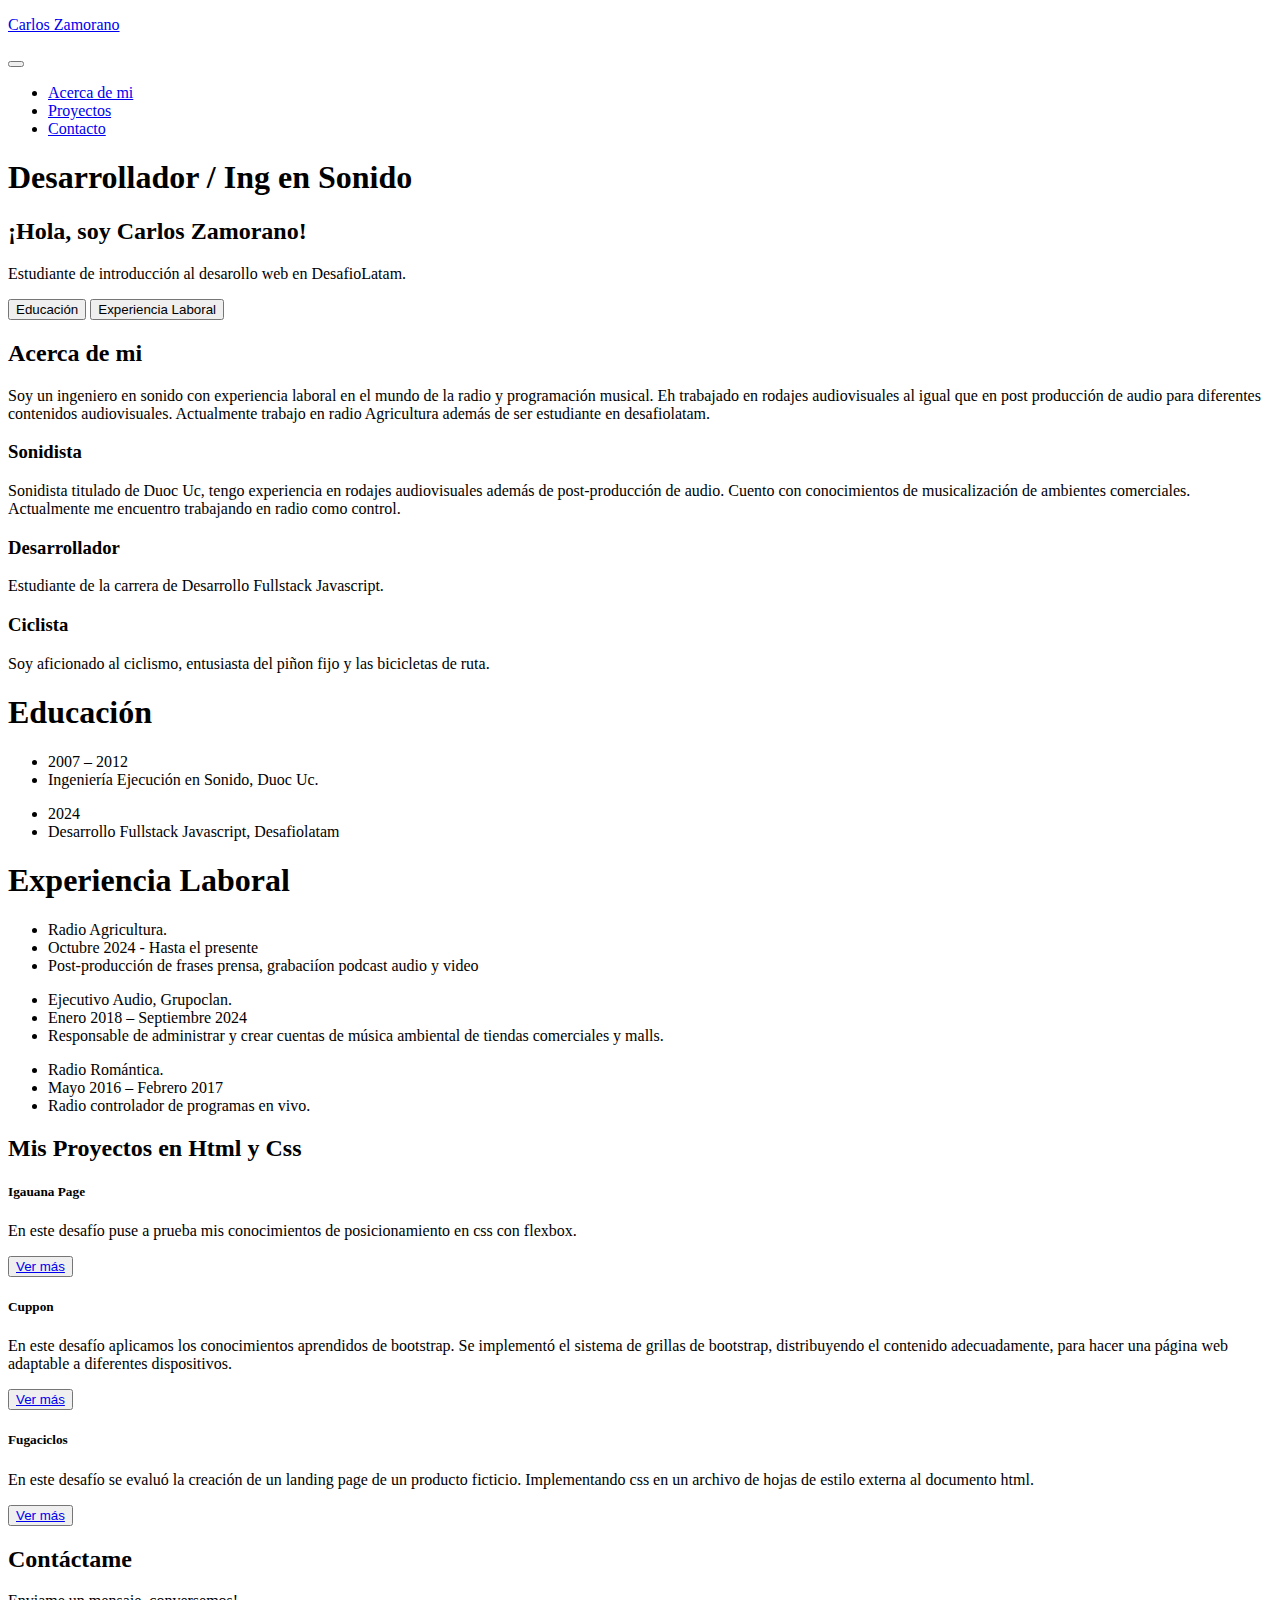
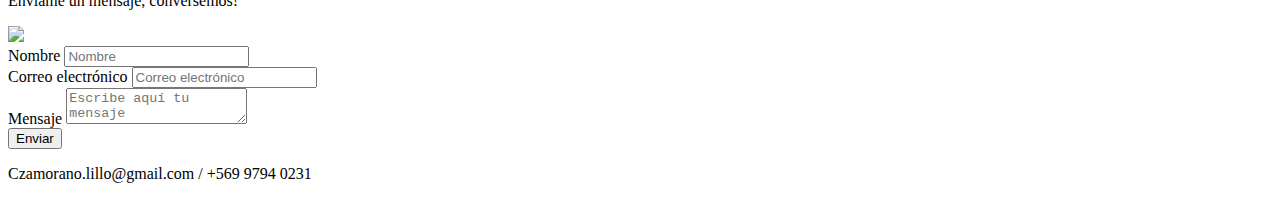
==== index.html @ ee0b7144 ":lipstick: Update(content): Update welcome text width new html structure" ====
<!DOCTYPE html>
<html lang="es">

<head>
  <meta charset="UTF-8" />
  <meta http-equiv="X-UA-Compatible" content="IE=edge" />
  <meta name="viewport" content="width=device-width, initial-scale=1.0" />
  <link rel="preconnect" href="https://fonts.googleapis.com" />
  <link rel="preconnect" href="https://fonts.gstatic.com" crossorigin />
  <link href="https://cdn.jsdelivr.net/npm/bootstrap@5.1.3/dist/css/bootstrap.min.css" rel="stylesheet"
    integrity="sha384-1BmE4kWBq78iYhFldvKuhfTAU6auU8tT94WrHftjDbrCEXSU1oBoqyl2QvZ6jIW3" crossorigin="anonymous" />
  <title>Carlos Zamorano</title>
  <link rel="stylesheet" href="https://cdnjs.cloudflare.com/ajax/libs/font-awesome/5.9.0/css/all.min.css"
    integrity="sha512-q3eWabyZPc1XTCmF+8/LuE1ozpg5xxn7iO89yfSOd5/oKvyqLngoNGsx8jq92Y8eXJ/IRxQbEC+FGSYxtk2oiw=="
    crossorigin="anonymous" referrerpolicy="no-referrer" />
  <link rel="stylesheet" href="./assets/style/style.css" />
  <link rel="shortcut icon" href="./assets/img/favicon.ico" type="image/x-icon" />
  <script src="https://kit.fontawesome.com/a348e8d477.js" crossorigin="anonymous"></script>
</head>

<body>
  <nav class="navbar navbar-expand-lg navbar-dark bg-black fixed-top p-3">
    <div class="container-fluid">
      <a class="navbar-brand" href="#">
        <p class="fs-3 fs-md-4 pt-2 m-0">Carlos Zamorano</p>
      </a>
      <button class="navbar-toggler" type="button" data-bs-toggle="collapse" data-bs-target="#navbarNavAltMarkup"
        aria-controls="navbarNavAltMarkup" aria-expanded="false" aria-label="Toggle navigation">
        <span class="navbar-toggler-icon"></span>
      </button>
      <div class="collapse navbar-collapse" id="navbarNavAltMarkup">
        <ul class="navbar-nav ms-auto mb-2 mb-lg-0 fs-5">
          <li class="nav-item">
            <a class="nav-link" href="#Acerca-de-mi">Acerca de mi</a>
          </li>
          <li class="nav-item">
            <a class="nav-link" href="#Mis-trabajos">Proyectos</a>
          </li>
          <li class="nav-item">
            <a class="nav-link" href="#Contacto">Contacto</a>
          </li>
        </ul>
      </div>
    </div>
  </nav>

  <header id="Hero-Section" class="text-light text-end py-5 mt-5 w-auto p-3">
    <div class="container">
      <div class="ms-auto col-12 col-md-7">
        <h1 class="display-3 display-md-3 display-lg-1 fw-bolder my-5 w-auto p-3"">
            Desarrollador / Ing en Sonido
          </h1>
          <h2>¡Hola, soy Carlos Zamorano!</h2>
          <p class=" my-5">
          Estudiante de introducción al desarollo web en
          DesafioLatam.
          </p>
          <div class="mb-5 pb-5">
            <a href="#educ"><button class="btn btn-lg text-light me-4">Educación</button></a>
            <a href="#exp"><button class="btn btn-lg text-light">
                Experiencia Laboral
              </button></a>
          </div>
      </div>
    </div>
  </header>

  <section id="Acerca-de-mi" class="container text-center my-5 w-auto p-3">
    <h2 class="display-3 fw-bold my-4">Acerca de mi</h2>

    <p class="my-4">
      Soy un ingeniero en sonido con experiencia laboral en el mundo de la
      radio y programación musical. Eh trabajado en rodajes audiovisuales al
      igual que en post producción de audio para diferentes contenidos
      audiovisuales. Actualmente trabajo en radio Agricultura además de ser
      estudiante en desafiolatam.
    </p>

    <div class="row">
      <div class="col-12 col-md-4">
        <i class="fa-solid fa-wave-square fa-3x my-3"></i>
        <h3 class="my-3 fw-bold">Sonidista</h3>
        <p class="my-3">
          Sonidista titulado de Duoc Uc, tengo experiencia en rodajes
          audiovisuales además de post-producción de audio. Cuento con
          conocimientos de musicalización de ambientes comerciales.
          Actualmente me encuentro trabajando en radio como control.
        </p>
      </div>
      <div class="col-12 col-md-4">
        <i class="fa-solid fa-code fa-3x my-3"></i>
        <h3 class="my-3 fw-bold">Desarrollador</h3>
        <p class="my-3">
          Estudiante de la carrera de Desarrollo Fullstack Javascript.
        </p>
      </div>
      <div class="col-12 col-md-4">
        <i class="fa-solid fa-bicycle fa-3x my-3"></i>
        <h3 class="my-3 fw-bold">Ciclista</h3>
        <p class="my-3">
          Soy aficionado al ciclismo, entusiasta del piñon fijo y las
          bicicletas de ruta.
        </p>
      </div>
    </div>
    <h1 class="pt-5" id="educ">Educación</h1>
    <div class="row d-flex justify-content-around p-3">
      <div class="col-sm-12 col-md-6">
        <ul class="list-group pt-4 p-3">
          <li class="list-group-item active bg-dark" aria-current="true">
            2007 – 2012
          </li>
          <li class="list-group-item">
            Ingeniería Ejecución en Sonido, Duoc Uc.
          </li>
        </ul>
      </div>
      <div class="col-sm-12 col-md-6">
        <ul class="list-group pt-4 p-3">
          <li class="list-group-item active bg-dark" aria-current="true">
            2024
          </li>
          <li class="list-group-item">
            Desarrollo Fullstack Javascript, Desafiolatam
          </li>
        </ul>
      </div>
    </div>
    <h1 class="pt-5" id="exp">Experiencia Laboral</h1>
    <div class="row d-flex pt-4">
      <div class="col-sm-12 col-md-4">
        <ul class="list-group pt-4 p-3">
          <li class="list-group-item active bg-dark" aria-current="true">
            Radio Agricultura.
          </li>
          <li class="list-group-item">Octubre 2024 - Hasta el presente</li>
          <li class="list-group-item">
            Post-producción de frases prensa, grabaciíon podcast audio y video
          </li>
        </ul>
      </div>

      <div class="col-sm-12 col-md-4">
        <ul class="list-group pt-4 p-3">
          <li class="list-group-item active bg-dark" aria-current="true">
            Ejecutivo Audio, Grupoclan.
          </li>
          <li class="list-group-item">Enero 2018 – Septiembre 2024</li>
          <li class="list-group-item">
            Responsable de administrar y crear cuentas de música ambiental de
            tiendas comerciales y malls.
          </li>
        </ul>
      </div>

      <div class="col-sm-12 col-md-4">
        <ul class="list-group pt-4 p-3">
          <li class="list-group-item active bg-dark" aria-current="true">
            Radio Romántica.
          </li>
          <li class="list-group-item">Mayo 2016 – Febrero 2017</li>
          <li class="list-group-item">
            Radio controlador de programas en vivo.
          </li>
        </ul>
      </div>
    </div>
  </section>

  <section id="Mis-trabajos" class="my-5 p-5 bg-black w-auto p-3">
    <h2 class="display-4 fw-bold text-center text-light mb-3">
      Mis Proyectos en Html y Css
    </h2>
    <div class="row d-flex justify-content-center">
      <div class="col-12 col-sm-8 col-md-4 py-2">
        <div class="card">
          <div class="image-top" style="
                background-image: url(./assets/img/Iguanapage.jpg);
                background-position: top;
              "></div>
          <div class="card-body">
            <h5 class="card-title fw-bold">Igauana Page</h5>
            <p class="card-text">
              En este desafío puse a prueba mis conocimientos de
              posicionamiento en css con flexbox.
            </p>
            <button type="button" class="btn btn-outline-info">
              <a href="iguana.html">Ver más</a>
            </button>
          </div>
        </div>
      </div>
      <div class="col-12 col-sm-8 col-md-4 py-2">
        <div class="card">
          <div class="image-top" style="
                background-image: url(./assets/img/cuppon.jpg);
                background-position: top;
              "></div>
          <div class="card-body">
            <h5 class="card-title fw-bold">Cuppon</h5>
            <p class="card-text">
              En este desafío aplicamos los conocimientos aprendidos de
              bootstrap. Se implementó el sistema de grillas de bootstrap,
              distribuyendo el contenido adecuadamente, para hacer una página
              web adaptable a diferentes dispositivos.
            </p>
            <button type="button" class="btn btn-outline-info">
              <a href="cuppon.html">Ver más</a>
            </button>
          </div>
        </div>
      </div>
      <div class="col-12 col-sm-8 col-md-4 py-2">
        <div class="card">
          <div class="image-top" style="
                background-image: url(./assets/img/fugaciclos.jpg);
                background-position: top;
              "></div>
          <div class="card-body">
            <h5 class="card-title fw-bold">Fugaciclos</h5>
            <p class="card-text">
              En este desafío se evaluó la creación de un landing page de un
              producto ficticio. Implementando css en un archivo de hojas de
              estilo externa al documento html.
            </p>
            <button type="button" class="btn btn-outline-info">
              <a href="fugaciclos.html">Ver más</a>
            </button>
          </div>
        </div>
      </div>
    </div>
  </section>

  <section id="Contacto" class="container my-5">
    <h2 class="display-4 fw-bold text-center my-4">Contáctame</h2>

    <p class="text-center my-4 d-none d-md-block">
      Enviame un mensaje, conversemos!
    </p>

    <div class="card container fotomia">
      <img src="./assets/img/carlos.jpg" />
    </div>

    <form>
      <div class="form-group mb-4">
        <label class="mb-2">Nombre</label>
        <input class="form-control" placeholder="Nombre" />
      </div>

      <div class="form-group mb-4">
        <label class="mb-2">Correo electrónico</label>
        <input class="form-control" placeholder="Correo electrónico" />
      </div>

      <div class="form-group">
        <label class="mb-2">Mensaje</label>
        <textarea class="form-control" placeholder="Escribe aquí tu mensaje"></textarea>
      </div>

      <div class="my-3 text-end">
        <button class="btn btn-info text-light">Enviar</button>
      </div>
    </form>
  </section>

  <footer class="bg-black text-center text-light p-4 w-auto p-3">
    <p class="mb-0">Czamorano.lillo@gmail.com / +569 9794 0231</p>
  </footer>

  <script src="https://cdn.jsdelivr.net/npm/bootstrap@5.1.3/dist/js/bootstrap.bundle.min.js"
    integrity="sha384-ka7Sk0Gln4gmtz2MlQnikT1wXgYsOg+OMhuP+IlRH9sENBO0LRn5q+8nbTov4+1p"
    crossorigin="anonymous"></script>
</body>

</html>
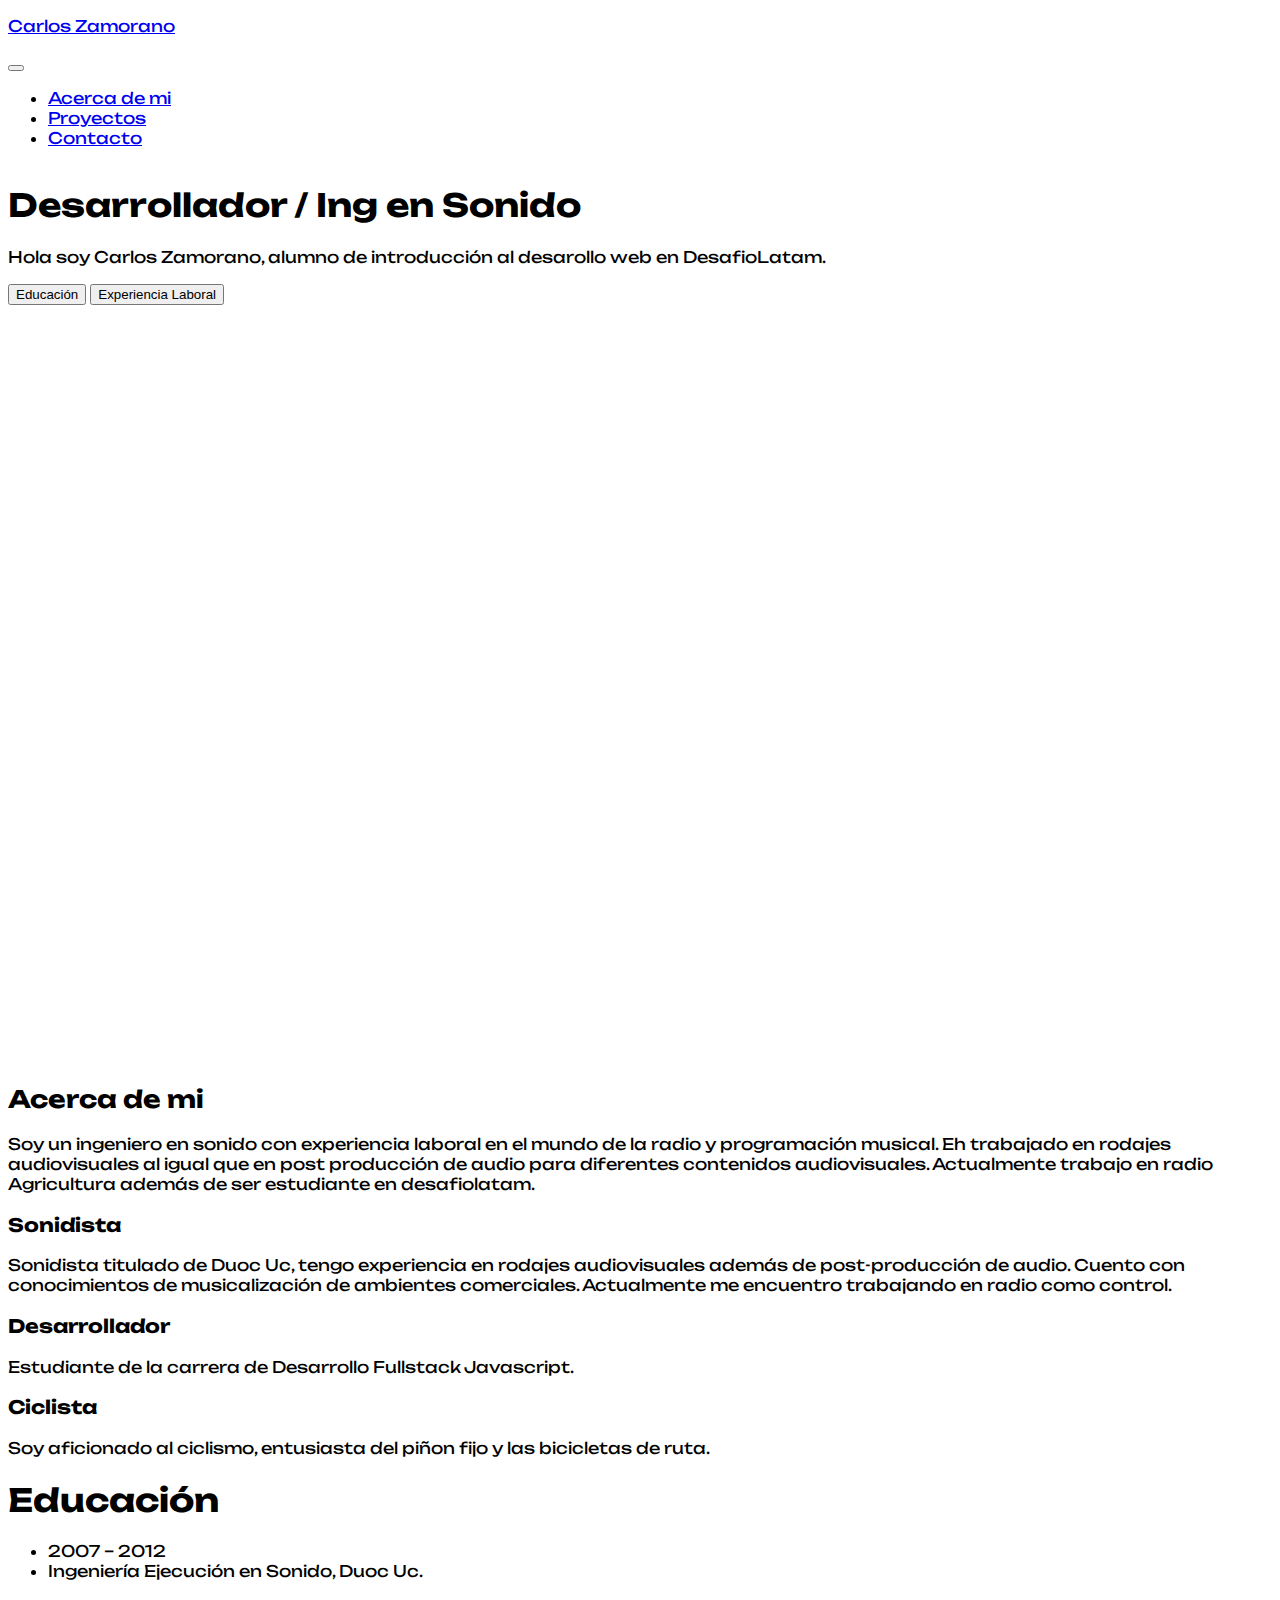
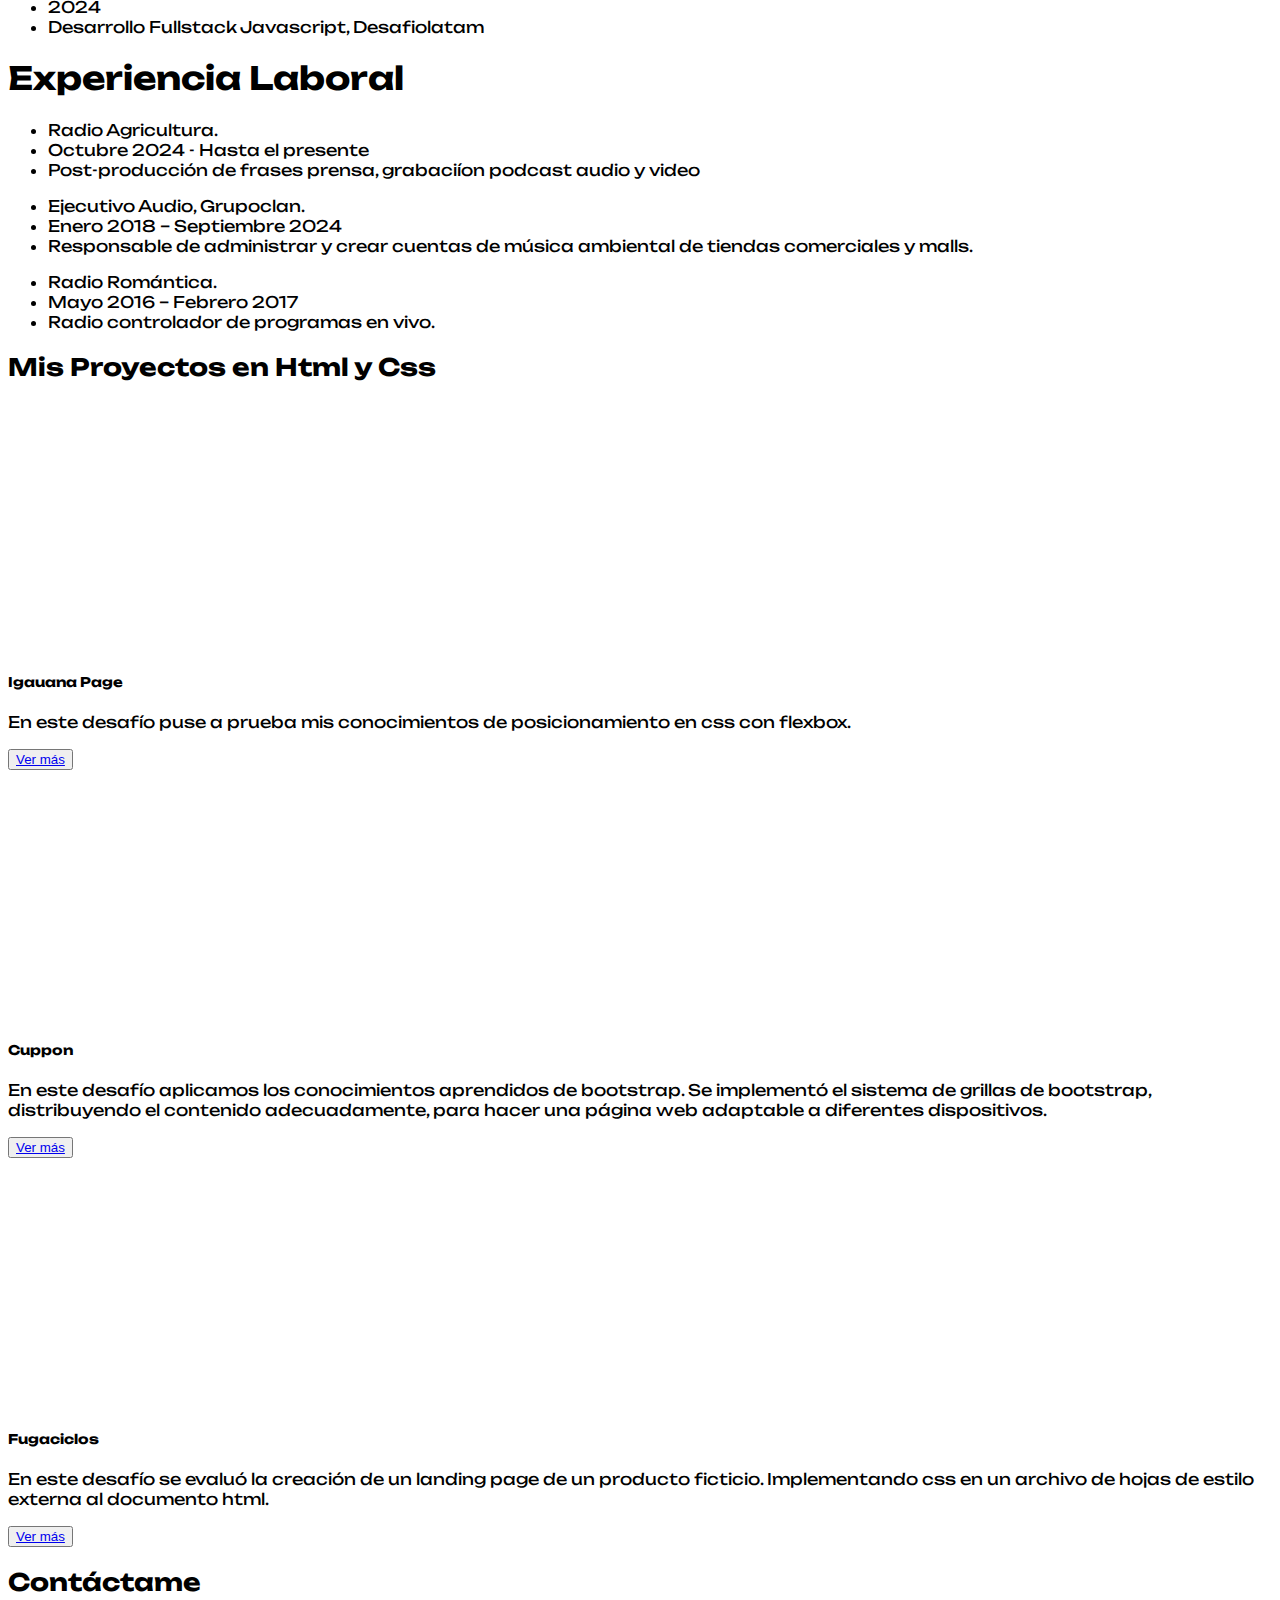
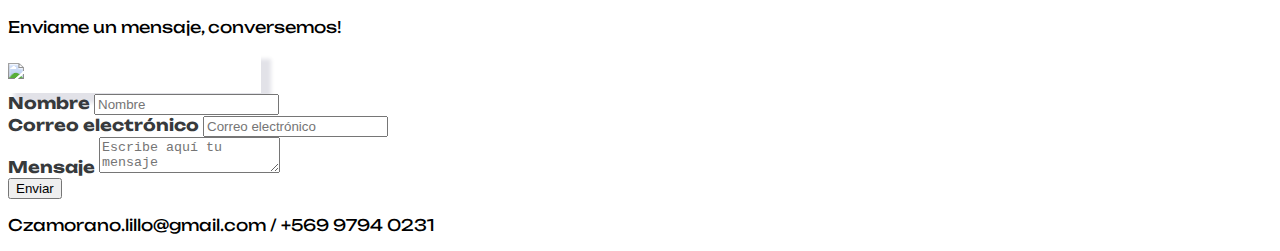
==== commit 7e074974: "ajustes imagenes" ====
--- a/index.html
+++ b/index.html
@@ -1,277 +1,314 @@
 <!DOCTYPE html>
 <html lang="es">
-
-<head>
-  <meta charset="UTF-8" />
-  <meta http-equiv="X-UA-Compatible" content="IE=edge" />
-  <meta name="viewport" content="width=device-width, initial-scale=1.0" />
-  <link rel="preconnect" href="https://fonts.googleapis.com" />
-  <link rel="preconnect" href="https://fonts.gstatic.com" crossorigin />
-  <link href="https://cdn.jsdelivr.net/npm/bootstrap@5.1.3/dist/css/bootstrap.min.css" rel="stylesheet"
-    integrity="sha384-1BmE4kWBq78iYhFldvKuhfTAU6auU8tT94WrHftjDbrCEXSU1oBoqyl2QvZ6jIW3" crossorigin="anonymous" />
-  <title>Carlos Zamorano</title>
-  <link rel="stylesheet" href="https://cdnjs.cloudflare.com/ajax/libs/font-awesome/5.9.0/css/all.min.css"
-    integrity="sha512-q3eWabyZPc1XTCmF+8/LuE1ozpg5xxn7iO89yfSOd5/oKvyqLngoNGsx8jq92Y8eXJ/IRxQbEC+FGSYxtk2oiw=="
-    crossorigin="anonymous" referrerpolicy="no-referrer" />
-  <link rel="stylesheet" href="./assets/style/style.css" />
-  <link rel="shortcut icon" href="./assets/img/favicon.ico" type="image/x-icon" />
-  <script src="https://kit.fontawesome.com/a348e8d477.js" crossorigin="anonymous"></script>
-</head>
-
-<body>
-  <nav class="navbar navbar-expand-lg navbar-dark bg-black fixed-top p-3">
-    <div class="container-fluid">
-      <a class="navbar-brand" href="#">
-        <p class="fs-3 fs-md-4 pt-2 m-0">Carlos Zamorano</p>
-      </a>
-      <button class="navbar-toggler" type="button" data-bs-toggle="collapse" data-bs-target="#navbarNavAltMarkup"
-        aria-controls="navbarNavAltMarkup" aria-expanded="false" aria-label="Toggle navigation">
-        <span class="navbar-toggler-icon"></span>
-      </button>
-      <div class="collapse navbar-collapse" id="navbarNavAltMarkup">
-        <ul class="navbar-nav ms-auto mb-2 mb-lg-0 fs-5">
-          <li class="nav-item">
-            <a class="nav-link" href="#Acerca-de-mi">Acerca de mi</a>
-          </li>
-          <li class="nav-item">
-            <a class="nav-link" href="#Mis-trabajos">Proyectos</a>
-          </li>
-          <li class="nav-item">
-            <a class="nav-link" href="#Contacto">Contacto</a>
-          </li>
-        </ul>
-      </div>
-    </div>
-  </nav>
-
-  <header id="Hero-Section" class="text-light text-end py-5 mt-5 w-auto p-3">
-    <div class="container">
-      <div class="ms-auto col-12 col-md-7">
-        <h1 class="display-3 display-md-3 display-lg-1 fw-bolder my-5 w-auto p-3"">
+  <head>
+    <meta charset="UTF-8" />
+    <meta http-equiv="X-UA-Compatible" content="IE=edge" />
+    <meta name="viewport" content="width=device-width, initial-scale=1.0" />
+    <link rel="preconnect" href="https://fonts.googleapis.com" />
+    <link rel="preconnect" href="https://fonts.gstatic.com" crossorigin />
+    <link
+      href="https://cdn.jsdelivr.net/npm/bootstrap@5.1.3/dist/css/bootstrap.min.css"
+      rel="stylesheet"
+      integrity="sha384-1BmE4kWBq78iYhFldvKuhfTAU6auU8tT94WrHftjDbrCEXSU1oBoqyl2QvZ6jIW3"
+      crossorigin="anonymous"
+    />
+    <title>Carlos Zamorano</title>
+    <link
+      rel="stylesheet"
+      href="https://cdnjs.cloudflare.com/ajax/libs/font-awesome/5.9.0/css/all.min.css"
+      integrity="sha512-q3eWabyZPc1XTCmF+8/LuE1ozpg5xxn7iO89yfSOd5/oKvyqLngoNGsx8jq92Y8eXJ/IRxQbEC+FGSYxtk2oiw=="
+      crossorigin="anonymous"
+      referrerpolicy="no-referrer"
+    />
+    <link rel="stylesheet" href="./assets/style/style.css" />
+    <link
+      rel="shortcut icon"
+      href="./assets/img/favicon.ico"
+      type="image/x-icon"
+    />
+    <script
+      src="https://kit.fontawesome.com/a348e8d477.js"
+      crossorigin="anonymous"
+    ></script>
+  </head>
+
+  <body>
+    <nav class="navbar navbar-expand-lg navbar-dark bg-black fixed-top p-3">
+      <div class="container-fluid">
+        <a class="navbar-brand" href="#">
+          <p class="fs-3 fs-md-4 pt-2 m-0">Carlos Zamorano</p>
+        </a>
+        <button
+          class="navbar-toggler"
+          type="button"
+          data-bs-toggle="collapse"
+          data-bs-target="#navbarNavAltMarkup"
+          aria-controls="navbarNavAltMarkup"
+          aria-expanded="false"
+          aria-label="Toggle navigation"
+        >
+          <span class="navbar-toggler-icon"></span>
+        </button>
+        <div class="collapse navbar-collapse" id="navbarNavAltMarkup">
+          <ul class="navbar-nav ms-auto mb-2 mb-lg-0 fs-5">
+            <li class="nav-item">
+              <a class="nav-link" href="#Acerca-de-mi">Acerca de mi</a>
+            </li>
+            <li class="nav-item">
+              <a class="nav-link" href="#Mis-trabajos">Proyectos</a>
+            </li>
+            <li class="nav-item">
+              <a class="nav-link" href="#Contacto">Contacto</a>
+            </li>
+          </ul>
+        </div>
+      </div>
+    </nav>
+    
+    <header id="Hero-Section" class="text-light text-end py-5 mt-5 w-auto p-3">
+      <div class="container">
+        <div class="ms-auto col-12 col-md-7">
+          <h1 class="display-3 display-md-3 display-lg-1 fw-bolder my-5 w-auto p-3"">
             Desarrollador / Ing en Sonido
           </h1>
-          <h2>¡Hola, soy Carlos Zamorano!</h2>
-          <p class=" my-5">
-          Estudiante de introducción al desarollo web en
-          DesafioLatam.
+          <p class="my-5">
+            Hola soy Carlos Zamorano, alumno de introducción al desarollo web en
+            DesafioLatam.
           </p>
           <div class="mb-5 pb-5">
-            <a href="#educ"><button class="btn btn-lg text-light me-4">Educación</button></a>
-            <a href="#exp"><button class="btn btn-lg text-light">
+            <a href="#educ"
+              ><button class="btn btn-lg text-light me-4">Educación</button></a
+            >
+            <a href="#exp"
+              ><button class="btn btn-lg text-light">
                 Experiencia Laboral
-              </button></a>
+              </button></a
+            >
           </div>
-      </div>
-    </div>
-  </header>
-
-  <section id="Acerca-de-mi" class="container text-center my-5 w-auto p-3">
-    <h2 class="display-3 fw-bold my-4">Acerca de mi</h2>
-
-    <p class="my-4">
-      Soy un ingeniero en sonido con experiencia laboral en el mundo de la
-      radio y programación musical. Eh trabajado en rodajes audiovisuales al
-      igual que en post producción de audio para diferentes contenidos
-      audiovisuales. Actualmente trabajo en radio Agricultura además de ser
-      estudiante en desafiolatam.
-    </p>
-
-    <div class="row">
-      <div class="col-12 col-md-4">
-        <i class="fa-solid fa-wave-square fa-3x my-3"></i>
-        <h3 class="my-3 fw-bold">Sonidista</h3>
-        <p class="my-3">
-          Sonidista titulado de Duoc Uc, tengo experiencia en rodajes
-          audiovisuales además de post-producción de audio. Cuento con
-          conocimientos de musicalización de ambientes comerciales.
-          Actualmente me encuentro trabajando en radio como control.
-        </p>
-      </div>
-      <div class="col-12 col-md-4">
-        <i class="fa-solid fa-code fa-3x my-3"></i>
-        <h3 class="my-3 fw-bold">Desarrollador</h3>
-        <p class="my-3">
-          Estudiante de la carrera de Desarrollo Fullstack Javascript.
-        </p>
-      </div>
-      <div class="col-12 col-md-4">
-        <i class="fa-solid fa-bicycle fa-3x my-3"></i>
-        <h3 class="my-3 fw-bold">Ciclista</h3>
-        <p class="my-3">
-          Soy aficionado al ciclismo, entusiasta del piñon fijo y las
-          bicicletas de ruta.
-        </p>
-      </div>
-    </div>
-    <h1 class="pt-5" id="educ">Educación</h1>
-    <div class="row d-flex justify-content-around p-3">
-      <div class="col-sm-12 col-md-6">
-        <ul class="list-group pt-4 p-3">
-          <li class="list-group-item active bg-dark" aria-current="true">
-            2007 – 2012
-          </li>
-          <li class="list-group-item">
-            Ingeniería Ejecución en Sonido, Duoc Uc.
-          </li>
-        </ul>
-      </div>
-      <div class="col-sm-12 col-md-6">
-        <ul class="list-group pt-4 p-3">
-          <li class="list-group-item active bg-dark" aria-current="true">
-            2024
-          </li>
-          <li class="list-group-item">
-            Desarrollo Fullstack Javascript, Desafiolatam
-          </li>
-        </ul>
-      </div>
-    </div>
-    <h1 class="pt-5" id="exp">Experiencia Laboral</h1>
-    <div class="row d-flex pt-4">
-      <div class="col-sm-12 col-md-4">
-        <ul class="list-group pt-4 p-3">
-          <li class="list-group-item active bg-dark" aria-current="true">
-            Radio Agricultura.
-          </li>
-          <li class="list-group-item">Octubre 2024 - Hasta el presente</li>
-          <li class="list-group-item">
-            Post-producción de frases prensa, grabaciíon podcast audio y video
-          </li>
-        </ul>
-      </div>
-
-      <div class="col-sm-12 col-md-4">
-        <ul class="list-group pt-4 p-3">
-          <li class="list-group-item active bg-dark" aria-current="true">
-            Ejecutivo Audio, Grupoclan.
-          </li>
-          <li class="list-group-item">Enero 2018 – Septiembre 2024</li>
-          <li class="list-group-item">
-            Responsable de administrar y crear cuentas de música ambiental de
-            tiendas comerciales y malls.
-          </li>
-        </ul>
-      </div>
-
-      <div class="col-sm-12 col-md-4">
-        <ul class="list-group pt-4 p-3">
-          <li class="list-group-item active bg-dark" aria-current="true">
-            Radio Romántica.
-          </li>
-          <li class="list-group-item">Mayo 2016 – Febrero 2017</li>
-          <li class="list-group-item">
-            Radio controlador de programas en vivo.
-          </li>
-        </ul>
-      </div>
-    </div>
-  </section>
-
-  <section id="Mis-trabajos" class="my-5 p-5 bg-black w-auto p-3">
-    <h2 class="display-4 fw-bold text-center text-light mb-3">
-      Mis Proyectos en Html y Css
-    </h2>
-    <div class="row d-flex justify-content-center">
-      <div class="col-12 col-sm-8 col-md-4 py-2">
-        <div class="card">
-          <div class="image-top" style="
+        </div>
+      </div>
+    </header>
+
+    <section id="Acerca-de-mi" class="container text-center my-5 w-auto p-3">
+      <h2 class="display-3 fw-bold my-4">Acerca de mi</h2>
+
+      <p class="my-4">
+        Soy un ingeniero en sonido con experiencia laboral en el mundo de la
+        radio y programación musical. Eh trabajado en rodajes audiovisuales al
+        igual que en post producción de audio para diferentes contenidos
+        audiovisuales. Actualmente trabajo en radio Agricultura además de ser
+        estudiante en desafiolatam.
+      </p>
+
+      <div class="row">
+        <div class="col-12 col-md-4">
+          <i class="fa-solid fa-wave-square fa-3x my-3"></i>
+          <h3 class="my-3 fw-bold">Sonidista</h3>
+          <p class="my-3">
+            Sonidista titulado de Duoc Uc, tengo experiencia en rodajes
+            audiovisuales además de post-producción de audio. Cuento con
+            conocimientos de musicalización de ambientes comerciales.
+            Actualmente me encuentro trabajando en radio como control.
+          </p>
+        </div>
+        <div class="col-12 col-md-4">
+          <i class="fa-solid fa-code fa-3x my-3"></i>
+          <h3 class="my-3 fw-bold">Desarrollador</h3>
+          <p class="my-3">
+            Estudiante de la carrera de Desarrollo Fullstack Javascript.
+          </p>
+        </div>
+        <div class="col-12 col-md-4">
+          <i class="fa-solid fa-bicycle fa-3x my-3"></i>
+          <h3 class="my-3 fw-bold">Ciclista</h3>
+          <p class="my-3">
+            Soy aficionado al ciclismo, entusiasta del piñon fijo y las
+            bicicletas de ruta.
+          </p>
+        </div>
+      </div>
+      <h1 class="pt-5" id="educ">Educación</h1>
+      <div class="row d-flex justify-content-around p-3">
+        <div class="col-sm-12 col-md-6">
+          <ul class="list-group pt-4 p-3">
+            <li class="list-group-item active bg-dark" aria-current="true">
+              2007 – 2012
+            </li>
+            <li class="list-group-item">
+              Ingeniería Ejecución en Sonido, Duoc Uc.
+            </li>
+          </ul>
+        </div>
+        <div class="col-sm-12 col-md-6">
+          <ul class="list-group pt-4 p-3">
+            <li class="list-group-item active bg-dark" aria-current="true">
+              2024
+            </li>
+            <li class="list-group-item">
+              Desarrollo Fullstack Javascript, Desafiolatam
+            </li>
+          </ul>
+        </div>
+      </div>
+      <h1 class="pt-5" id="exp">Experiencia Laboral</h1>
+      <div class="row d-flex pt-4">
+        <div class="col-sm-12 col-md-4">
+          <ul class="list-group pt-4 p-3">
+            <li class="list-group-item active bg-dark" aria-current="true">
+              Radio Agricultura.
+            </li>
+            <li class="list-group-item">Octubre 2024 - Hasta el presente</li>
+            <li class="list-group-item">
+              Post-producción de frases prensa, grabaciíon podcast audio y video
+            </li>
+          </ul>
+        </div>
+
+        <div class="col-sm-12 col-md-4">
+          <ul class="list-group pt-4 p-3">
+            <li class="list-group-item active bg-dark" aria-current="true">
+              Ejecutivo Audio, Grupoclan.
+            </li>
+            <li class="list-group-item">Enero 2018 – Septiembre 2024</li>
+            <li class="list-group-item">
+              Responsable de administrar y crear cuentas de música ambiental de
+              tiendas comerciales y malls.
+            </li>
+          </ul>
+        </div>
+
+        <div class="col-sm-12 col-md-4">
+          <ul class="list-group pt-4 p-3">
+            <li class="list-group-item active bg-dark" aria-current="true">
+              Radio Romántica.
+            </li>
+            <li class="list-group-item">Mayo 2016 – Febrero 2017</li>
+            <li class="list-group-item">
+              Radio controlador de programas en vivo.
+            </li>
+          </ul>
+        </div>
+      </div>
+    </section>
+
+    <section id="Mis-trabajos" class="my-5 p-5 bg-black w-auto p-3">
+      <h2 class="display-4 fw-bold text-center text-light mb-3">
+        Mis Proyectos en Html y Css
+      </h2>
+      <div class="row d-flex justify-content-center">
+        <div class="col-12 col-sm-8 col-md-4 py-2">
+          <div class="card">
+            <div
+              class="image-top"
+              style="
                 background-image: url(./assets/img/Iguanapage.jpg);
                 background-position: top;
-              "></div>
-          <div class="card-body">
-            <h5 class="card-title fw-bold">Igauana Page</h5>
-            <p class="card-text">
-              En este desafío puse a prueba mis conocimientos de
-              posicionamiento en css con flexbox.
-            </p>
-            <button type="button" class="btn btn-outline-info">
-              <a href="iguana.html">Ver más</a>
-            </button>
+              "
+            ></div>
+            <div class="card-body">
+              <h5 class="card-title fw-bold">Igauana Page</h5>
+              <p class="card-text">
+                En este desafío puse a prueba mis conocimientos de
+                posicionamiento en css con flexbox.
+              </p>
+              <button type="button" class="btn btn-outline-info">
+                <a href="iguana.html">Ver más</a>
+              </button>
+            </div>
           </div>
         </div>
-      </div>
-      <div class="col-12 col-sm-8 col-md-4 py-2">
-        <div class="card">
-          <div class="image-top" style="
+        <div class="col-12 col-sm-8 col-md-4 py-2">
+          <div class="card">
+            <div
+              class="image-top"
+              style="
                 background-image: url(./assets/img/cuppon.jpg);
                 background-position: top;
-              "></div>
-          <div class="card-body">
-            <h5 class="card-title fw-bold">Cuppon</h5>
-            <p class="card-text">
-              En este desafío aplicamos los conocimientos aprendidos de
-              bootstrap. Se implementó el sistema de grillas de bootstrap,
-              distribuyendo el contenido adecuadamente, para hacer una página
-              web adaptable a diferentes dispositivos.
-            </p>
-            <button type="button" class="btn btn-outline-info">
-              <a href="cuppon.html">Ver más</a>
-            </button>
+              "
+            ></div>
+            <div class="card-body">
+              <h5 class="card-title fw-bold">Cuppon</h5>
+              <p class="card-text">
+                En este desafío aplicamos los conocimientos aprendidos de
+                bootstrap. Se implementó el sistema de grillas de bootstrap,
+                distribuyendo el contenido adecuadamente, para hacer una página
+                web adaptable a diferentes dispositivos.
+              </p>
+              <button type="button" class="btn btn-outline-info">
+                <a href="cuppon.html">Ver más</a>
+              </button>
+            </div>
           </div>
         </div>
-      </div>
-      <div class="col-12 col-sm-8 col-md-4 py-2">
-        <div class="card">
-          <div class="image-top" style="
+        <div class="col-12 col-sm-8 col-md-4 py-2">
+          <div class="card">
+            <div
+              class="image-top"
+              style="
                 background-image: url(./assets/img/fugaciclos.jpg);
                 background-position: top;
-              "></div>
-          <div class="card-body">
-            <h5 class="card-title fw-bold">Fugaciclos</h5>
-            <p class="card-text">
-              En este desafío se evaluó la creación de un landing page de un
-              producto ficticio. Implementando css en un archivo de hojas de
-              estilo externa al documento html.
-            </p>
-            <button type="button" class="btn btn-outline-info">
-              <a href="fugaciclos.html">Ver más</a>
-            </button>
+              "
+            ></div>
+            <div class="card-body">
+              <h5 class="card-title fw-bold">Fugaciclos</h5>
+              <p class="card-text">
+                En este desafío se evaluó la creación de un landing page de un
+                producto ficticio. Implementando css en un archivo de hojas de
+                estilo externa al documento html.
+              </p>
+              <button type="button" class="btn btn-outline-info">
+                <a href="fugaciclos.html">Ver más</a>
+              </button>
+            </div>
           </div>
         </div>
       </div>
-    </div>
-  </section>
-
-  <section id="Contacto" class="container my-5">
-    <h2 class="display-4 fw-bold text-center my-4">Contáctame</h2>
-
-    <p class="text-center my-4 d-none d-md-block">
-      Enviame un mensaje, conversemos!
-    </p>
-
-    <div class="card container fotomia">
-      <img src="./assets/img/carlos.jpg" />
-    </div>
-
-    <form>
-      <div class="form-group mb-4">
-        <label class="mb-2">Nombre</label>
-        <input class="form-control" placeholder="Nombre" />
-      </div>
-
-      <div class="form-group mb-4">
-        <label class="mb-2">Correo electrónico</label>
-        <input class="form-control" placeholder="Correo electrónico" />
-      </div>
-
-      <div class="form-group">
-        <label class="mb-2">Mensaje</label>
-        <textarea class="form-control" placeholder="Escribe aquí tu mensaje"></textarea>
-      </div>
-
-      <div class="my-3 text-end">
-        <button class="btn btn-info text-light">Enviar</button>
-      </div>
-    </form>
-  </section>
-
-  <footer class="bg-black text-center text-light p-4 w-auto p-3">
-    <p class="mb-0">Czamorano.lillo@gmail.com / +569 9794 0231</p>
-  </footer>
-
-  <script src="https://cdn.jsdelivr.net/npm/bootstrap@5.1.3/dist/js/bootstrap.bundle.min.js"
-    integrity="sha384-ka7Sk0Gln4gmtz2MlQnikT1wXgYsOg+OMhuP+IlRH9sENBO0LRn5q+8nbTov4+1p"
-    crossorigin="anonymous"></script>
-</body>
-
-</html>+    </section>
+
+    <section id="Contacto" class="container my-5">
+      <h2 class="display-4 fw-bold text-center my-4">Contáctame</h2>
+
+      <p class="text-center my-4 d-none d-md-block">
+        Enviame un mensaje, conversemos!
+      </p>
+
+      <div class="card container fotomia img-fluid">
+        <img src="./assets/img/carlos.jpg" />
+      </div>
+
+      <form>
+        <div class="form-group mb-4">
+          <label class="mb-2">Nombre</label>
+          <input class="form-control" placeholder="Nombre" />
+        </div>
+
+        <div class="form-group mb-4">
+          <label class="mb-2">Correo electrónico</label>
+          <input class="form-control" placeholder="Correo electrónico" />
+        </div>
+
+        <div class="form-group">
+          <label class="mb-2">Mensaje</label>
+          <textarea
+            class="form-control"
+            placeholder="Escribe aquí tu mensaje"
+          ></textarea>
+        </div>
+
+        <div class="my-3 text-end">
+          <button class="btn btn-info text-light">Enviar</button>
+        </div>
+      </form>
+    </section>
+
+    <footer class="bg-black text-center text-light p-4 w-auto p-3">
+      <p class="mb-0">Czamorano.lillo@gmail.com / +569 9794 0231</p>
+    </footer>
+
+    <script
+      src="https://cdn.jsdelivr.net/npm/bootstrap@5.1.3/dist/js/bootstrap.bundle.min.js"
+      integrity="sha384-ka7Sk0Gln4gmtz2MlQnikT1wXgYsOg+OMhuP+IlRH9sENBO0LRn5q+8nbTov4+1p"
+      crossorigin="anonymous"
+    ></script>
+  </body>
+</html>
--- a/assets/style/style.css
+++ b/assets/style/style.css
@@ -0,0 +1,63 @@
+@import url('https://fonts.googleapis.com/css2?family=Unbounded:wght@200..900&display=swap');
+
+body {
+  font-family: "Unbounded", sans-serif;
+}
+
+/* Hero Section */
+
+#Hero-Section {
+  background-image: url("../img/luces.jpg");
+  background-repeat: no-repeat;
+  background-size: cover;
+  background-position: left;
+  overflow: hidden;
+  height: 100vh;
+}
+
+/* Mis trabajos */
+
+#Mis-trabajos .image-top {
+  height: 250px;
+  background-repeat: no-repeat;
+  background-size: cover;
+  background-position: center;
+}
+
+/* Contacto */
+
+#Contacto form label {
+  font-weight: 700;
+  color: #373a3c;
+}
+
+@media (max-width: 768px) {
+  #Contacto form label {
+    font-weight: 400;
+  }
+
+  .navbar-brand{
+    width: 100px;
+  }
+
+}
+.fotomia{
+    width: 20%;
+    box-shadow: 8px 8px 4px 2px rgba(19, 19, 66, 0.123);
+}
+
+.fotomia img{
+  border-radius: 10px;
+  padding-top: 10px;
+  padding-bottom: 10px;
+}
+
+.iguanasec img{
+    height: auto;
+    width: auto;    
+}
+
+.fotocup{
+    width: auto;
+    height: auto;
+}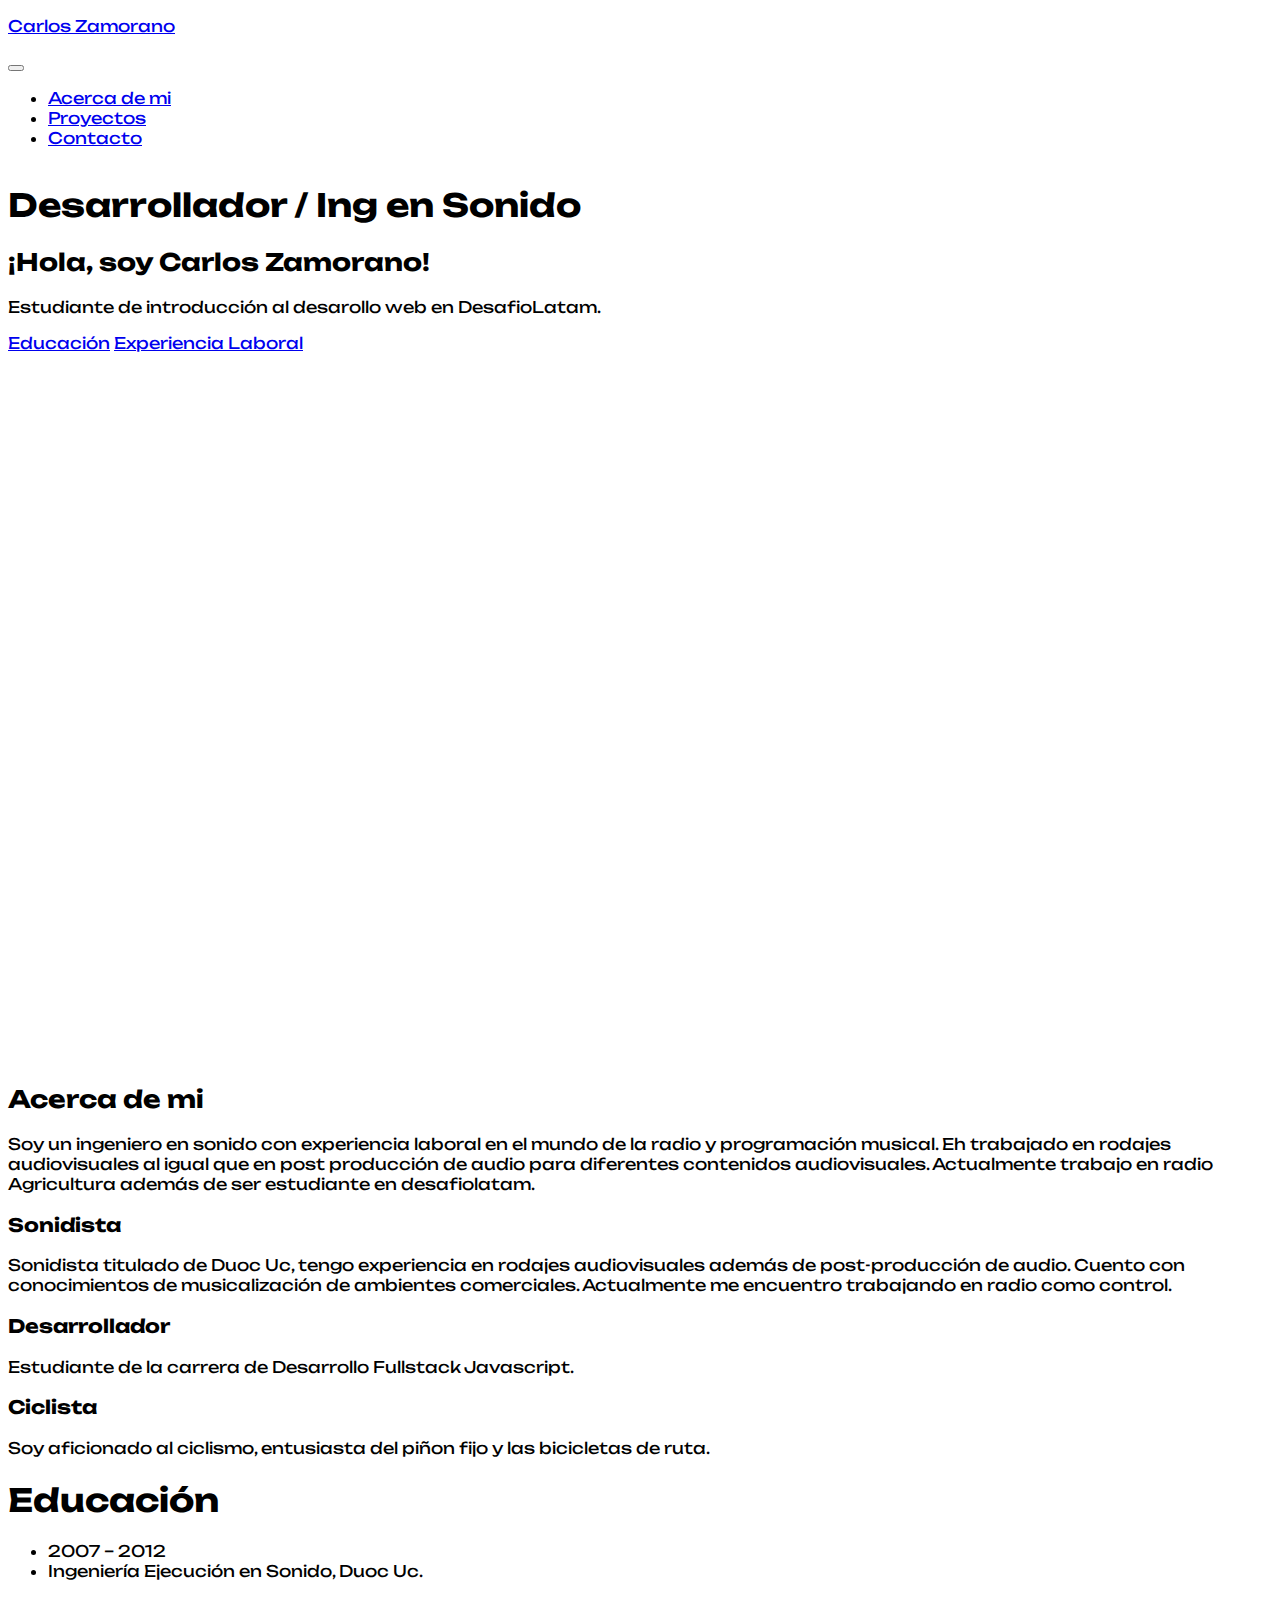
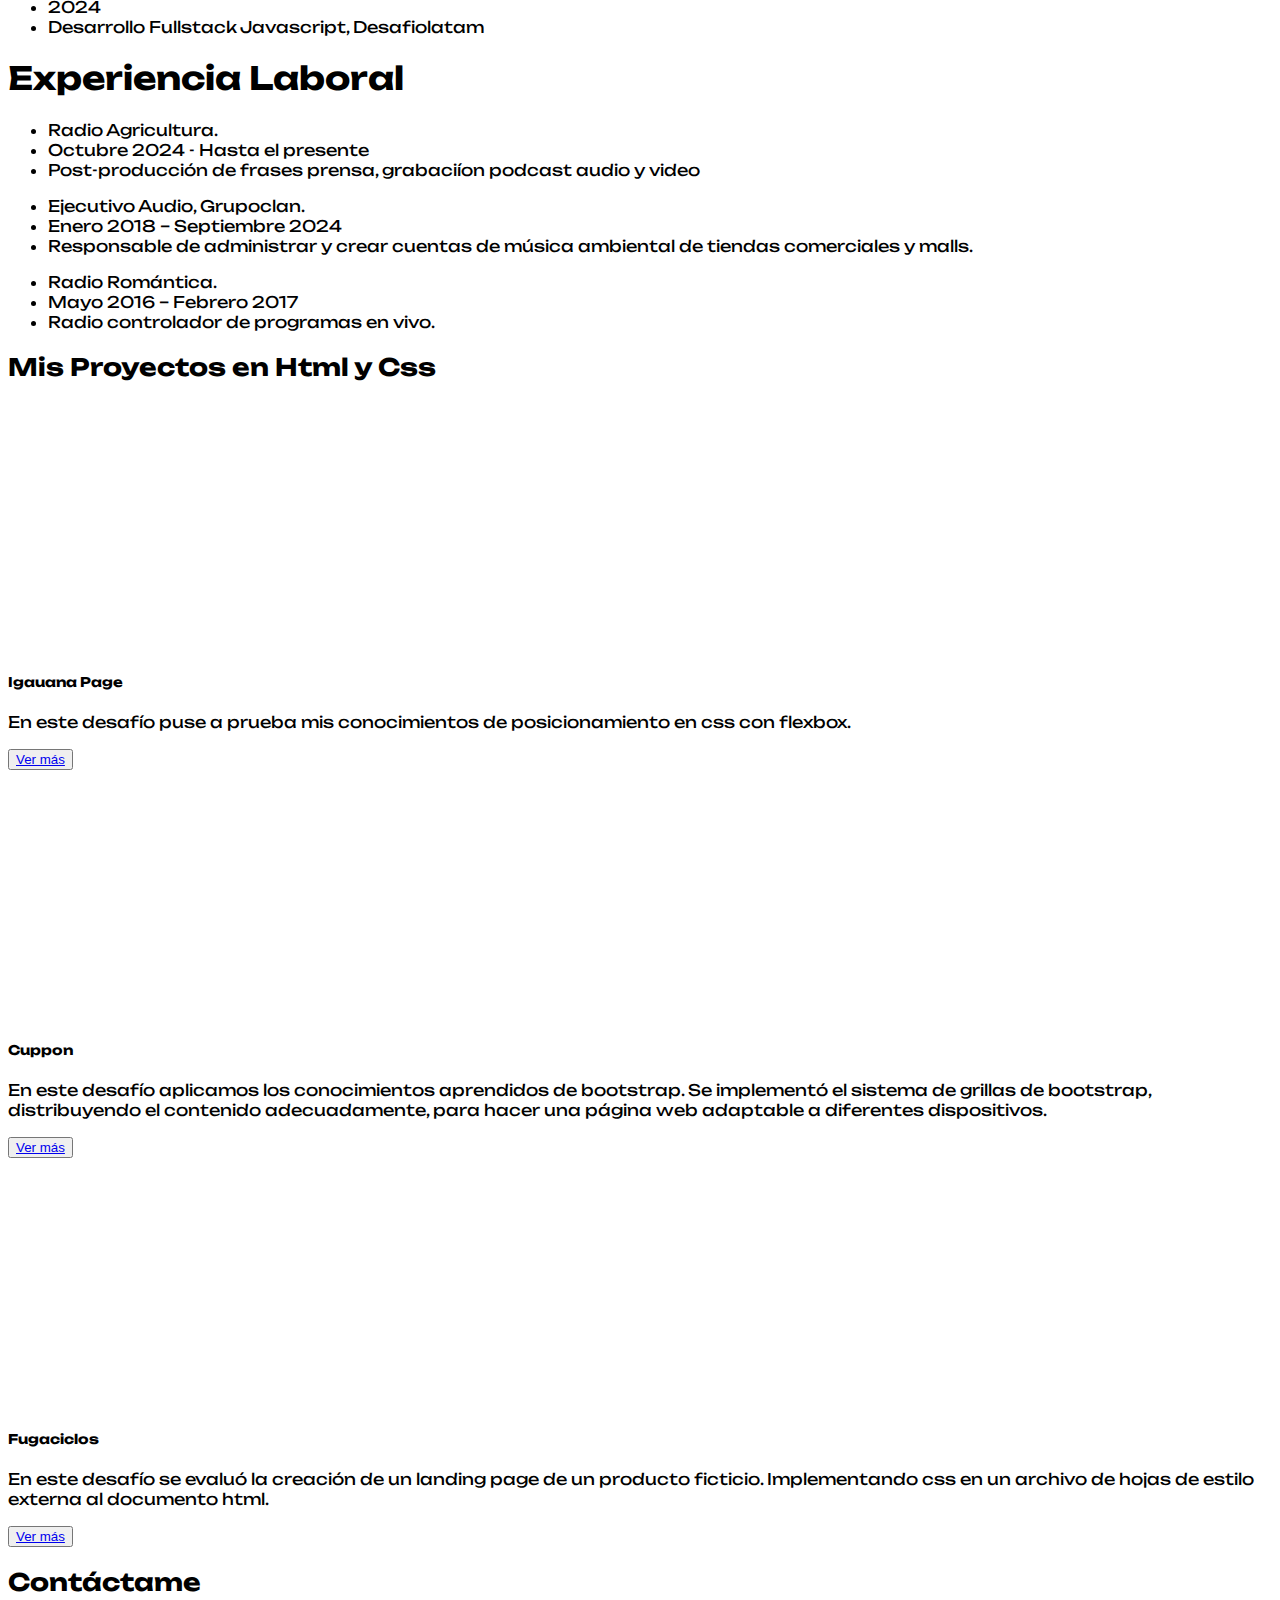
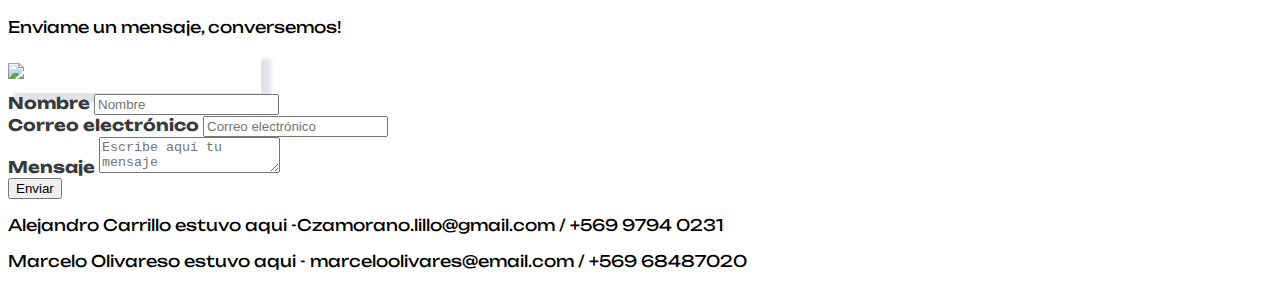
==== commit 620a5718: "me agregue como colaborador" ====
--- a/index.html
+++ b/index.html
@@ -1,314 +1,282 @@
 <!DOCTYPE html>
 <html lang="es">
-  <head>
-    <meta charset="UTF-8" />
-    <meta http-equiv="X-UA-Compatible" content="IE=edge" />
-    <meta name="viewport" content="width=device-width, initial-scale=1.0" />
-    <link rel="preconnect" href="https://fonts.googleapis.com" />
-    <link rel="preconnect" href="https://fonts.gstatic.com" crossorigin />
-    <link
-      href="https://cdn.jsdelivr.net/npm/bootstrap@5.1.3/dist/css/bootstrap.min.css"
-      rel="stylesheet"
-      integrity="sha384-1BmE4kWBq78iYhFldvKuhfTAU6auU8tT94WrHftjDbrCEXSU1oBoqyl2QvZ6jIW3"
-      crossorigin="anonymous"
-    />
-    <title>Carlos Zamorano</title>
-    <link
-      rel="stylesheet"
-      href="https://cdnjs.cloudflare.com/ajax/libs/font-awesome/5.9.0/css/all.min.css"
-      integrity="sha512-q3eWabyZPc1XTCmF+8/LuE1ozpg5xxn7iO89yfSOd5/oKvyqLngoNGsx8jq92Y8eXJ/IRxQbEC+FGSYxtk2oiw=="
-      crossorigin="anonymous"
-      referrerpolicy="no-referrer"
-    />
-    <link rel="stylesheet" href="./assets/style/style.css" />
-    <link
-      rel="shortcut icon"
-      href="./assets/img/favicon.ico"
-      type="image/x-icon"
-    />
-    <script
-      src="https://kit.fontawesome.com/a348e8d477.js"
-      crossorigin="anonymous"
-    ></script>
-  </head>
-
-  <body>
-    <nav class="navbar navbar-expand-lg navbar-dark bg-black fixed-top p-3">
-      <div class="container-fluid">
-        <a class="navbar-brand" href="#">
-          <p class="fs-3 fs-md-4 pt-2 m-0">Carlos Zamorano</p>
-        </a>
-        <button
-          class="navbar-toggler"
-          type="button"
-          data-bs-toggle="collapse"
-          data-bs-target="#navbarNavAltMarkup"
-          aria-controls="navbarNavAltMarkup"
-          aria-expanded="false"
-          aria-label="Toggle navigation"
-        >
-          <span class="navbar-toggler-icon"></span>
-        </button>
-        <div class="collapse navbar-collapse" id="navbarNavAltMarkup">
-          <ul class="navbar-nav ms-auto mb-2 mb-lg-0 fs-5">
-            <li class="nav-item">
-              <a class="nav-link" href="#Acerca-de-mi">Acerca de mi</a>
-            </li>
-            <li class="nav-item">
-              <a class="nav-link" href="#Mis-trabajos">Proyectos</a>
-            </li>
-            <li class="nav-item">
-              <a class="nav-link" href="#Contacto">Contacto</a>
-            </li>
-          </ul>
-        </div>
-      </div>
-    </nav>
-    
-    <header id="Hero-Section" class="text-light text-end py-5 mt-5 w-auto p-3">
-      <div class="container">
-        <div class="ms-auto col-12 col-md-7">
-          <h1 class="display-3 display-md-3 display-lg-1 fw-bolder my-5 w-auto p-3"">
+
+<head>
+  <meta charset="UTF-8" />
+  <meta http-equiv="X-UA-Compatible" content="IE=edge" />
+  <meta name="viewport" content="width=device-width, initial-scale=1.0" />
+  <link rel="preconnect" href="https://fonts.googleapis.com" />
+  <link rel="preconnect" href="https://fonts.gstatic.com" crossorigin />
+  <link href="https://cdn.jsdelivr.net/npm/bootstrap@5.1.3/dist/css/bootstrap.min.css" rel="stylesheet"
+    integrity="sha384-1BmE4kWBq78iYhFldvKuhfTAU6auU8tT94WrHftjDbrCEXSU1oBoqyl2QvZ6jIW3" crossorigin="anonymous" />
+  <title>Carlos Zamorano</title>
+  <link rel="stylesheet" href="https://cdnjs.cloudflare.com/ajax/libs/font-awesome/5.9.0/css/all.min.css"
+    integrity="sha512-q3eWabyZPc1XTCmF+8/LuE1ozpg5xxn7iO89yfSOd5/oKvyqLngoNGsx8jq92Y8eXJ/IRxQbEC+FGSYxtk2oiw=="
+    crossorigin="anonymous" referrerpolicy="no-referrer" />
+  <link rel="stylesheet" href="./assets/style/style.css" />
+  <link rel="shortcut icon" href="./assets/img/favicon.ico" type="image/x-icon" />
+  <script src="https://kit.fontawesome.com/a348e8d477.js" crossorigin="anonymous"></script>
+</head>
+
+<body>
+  <nav class="navbar navbar-expand-lg navbar-dark bg-black fixed-top p-3">
+    <div class="container-fluid">
+      <a class="navbar-brand" href="#">
+        <p class="fs-3 fs-md-4 pt-2 m-0">Carlos Zamorano</p>
+      </a>
+      <button class="navbar-toggler" type="button" data-bs-toggle="collapse" data-bs-target="#navbarNavAltMarkup"
+        aria-controls="navbarNavAltMarkup" aria-expanded="false" aria-label="Toggle navigation">
+        <span class="navbar-toggler-icon"></span>
+      </button>
+      <div class="collapse navbar-collapse" id="navbarNavAltMarkup">
+        <ul class="navbar-nav ms-auto mb-2 mb-lg-0 fs-5">
+          <li class="nav-item">
+            <a class="nav-link" href="#Acerca-de-mi">Acerca de mi</a>
+          </li>
+          <li class="nav-item">
+            <a class="nav-link" href="#Mis-trabajos">Proyectos</a>
+          </li>
+          <li class="nav-item">
+            <a class="nav-link" href="#Contacto">Contacto</a>
+          </li>
+        </ul>
+      </div>
+    </div>
+  </nav>
+
+  <header id="Hero-Section" class="text-light text-end py-5 mt-5 w-auto p-3">
+    <div class="container">
+      <div class="ms-auto col-12 col-md-7">
+        <h1 class="display-3 display-md-3 display-lg-1 fw-bolder my-5 w-auto p-3"">
             Desarrollador / Ing en Sonido
           </h1>
-          <p class="my-5">
-            Hola soy Carlos Zamorano, alumno de introducción al desarollo web en
-            DesafioLatam.
+          <h2>¡Hola, soy Carlos Zamorano!</h2>
+          <p class=" my-5">
+          Estudiante de introducción al desarollo web en
+          DesafioLatam.
           </p>
           <div class="mb-5 pb-5">
-            <a href="#educ"
-              ><button class="btn btn-lg text-light me-4">Educación</button></a
-            >
-            <a href="#exp"
-              ><button class="btn btn-lg text-light">
-                Experiencia Laboral
-              </button></a
-            >
-          </div>
-        </div>
-      </div>
-    </header>
-
-    <section id="Acerca-de-mi" class="container text-center my-5 w-auto p-3">
-      <h2 class="display-3 fw-bold my-4">Acerca de mi</h2>
-
-      <p class="my-4">
-        Soy un ingeniero en sonido con experiencia laboral en el mundo de la
-        radio y programación musical. Eh trabajado en rodajes audiovisuales al
-        igual que en post producción de audio para diferentes contenidos
-        audiovisuales. Actualmente trabajo en radio Agricultura además de ser
-        estudiante en desafiolatam.
-      </p>
-
-      <div class="row">
-        <div class="col-12 col-md-4">
-          <i class="fa-solid fa-wave-square fa-3x my-3"></i>
-          <h3 class="my-3 fw-bold">Sonidista</h3>
-          <p class="my-3">
-            Sonidista titulado de Duoc Uc, tengo experiencia en rodajes
-            audiovisuales además de post-producción de audio. Cuento con
-            conocimientos de musicalización de ambientes comerciales.
-            Actualmente me encuentro trabajando en radio como control.
-          </p>
-        </div>
-        <div class="col-12 col-md-4">
-          <i class="fa-solid fa-code fa-3x my-3"></i>
-          <h3 class="my-3 fw-bold">Desarrollador</h3>
-          <p class="my-3">
-            Estudiante de la carrera de Desarrollo Fullstack Javascript.
-          </p>
-        </div>
-        <div class="col-12 col-md-4">
-          <i class="fa-solid fa-bicycle fa-3x my-3"></i>
-          <h3 class="my-3 fw-bold">Ciclista</h3>
-          <p class="my-3">
-            Soy aficionado al ciclismo, entusiasta del piñon fijo y las
-            bicicletas de ruta.
-          </p>
-        </div>
-      </div>
-      <h1 class="pt-5" id="educ">Educación</h1>
-      <div class="row d-flex justify-content-around p-3">
-        <div class="col-sm-12 col-md-6">
-          <ul class="list-group pt-4 p-3">
-            <li class="list-group-item active bg-dark" aria-current="true">
-              2007 – 2012
-            </li>
-            <li class="list-group-item">
-              Ingeniería Ejecución en Sonido, Duoc Uc.
-            </li>
-          </ul>
-        </div>
-        <div class="col-sm-12 col-md-6">
-          <ul class="list-group pt-4 p-3">
-            <li class="list-group-item active bg-dark" aria-current="true">
-              2024
-            </li>
-            <li class="list-group-item">
-              Desarrollo Fullstack Javascript, Desafiolatam
-            </li>
-          </ul>
-        </div>
-      </div>
-      <h1 class="pt-5" id="exp">Experiencia Laboral</h1>
-      <div class="row d-flex pt-4">
-        <div class="col-sm-12 col-md-4">
-          <ul class="list-group pt-4 p-3">
-            <li class="list-group-item active bg-dark" aria-current="true">
-              Radio Agricultura.
-            </li>
-            <li class="list-group-item">Octubre 2024 - Hasta el presente</li>
-            <li class="list-group-item">
-              Post-producción de frases prensa, grabaciíon podcast audio y video
-            </li>
-          </ul>
-        </div>
-
-        <div class="col-sm-12 col-md-4">
-          <ul class="list-group pt-4 p-3">
-            <li class="list-group-item active bg-dark" aria-current="true">
-              Ejecutivo Audio, Grupoclan.
-            </li>
-            <li class="list-group-item">Enero 2018 – Septiembre 2024</li>
-            <li class="list-group-item">
-              Responsable de administrar y crear cuentas de música ambiental de
-              tiendas comerciales y malls.
-            </li>
-          </ul>
-        </div>
-
-        <div class="col-sm-12 col-md-4">
-          <ul class="list-group pt-4 p-3">
-            <li class="list-group-item active bg-dark" aria-current="true">
-              Radio Romántica.
-            </li>
-            <li class="list-group-item">Mayo 2016 – Febrero 2017</li>
-            <li class="list-group-item">
-              Radio controlador de programas en vivo.
-            </li>
-          </ul>
-        </div>
-      </div>
-    </section>
-
-    <section id="Mis-trabajos" class="my-5 p-5 bg-black w-auto p-3">
-      <h2 class="display-4 fw-bold text-center text-light mb-3">
-        Mis Proyectos en Html y Css
-      </h2>
-      <div class="row d-flex justify-content-center">
-        <div class="col-12 col-sm-8 col-md-4 py-2">
-          <div class="card">
-            <div
-              class="image-top"
-              style="
+            <a href="#educ" class="btn btn-light me-4">Educación</a>
+            <a href="#exp" class="btn btn-outline-light me-4">
+              Experiencia Laboral
+            </a>
+          </div>
+      </div>
+    </div>
+  </header>
+
+  <section id="Acerca-de-mi" class="container text-center my-5 w-auto p-3">
+    <h2 class="display-3 fw-bold my-4">Acerca de mi</h2>
+
+    <p class="my-4">
+      Soy un ingeniero en sonido con experiencia laboral en el mundo de la
+      radio y programación musical. Eh trabajado en rodajes audiovisuales al
+      igual que en post producción de audio para diferentes contenidos
+      audiovisuales. Actualmente trabajo en radio Agricultura además de ser
+      estudiante en desafiolatam.
+    </p>
+
+    <div class="row">
+      <div class="col-12 col-md-4">
+        <i class="fa-solid fa-wave-square fa-3x my-3"></i>
+        <h3 class="my-3 fw-bold">Sonidista</h3>
+        <p class="my-3">
+          Sonidista titulado de Duoc Uc, tengo experiencia en rodajes
+          audiovisuales además de post-producción de audio. Cuento con
+          conocimientos de musicalización de ambientes comerciales.
+          Actualmente me encuentro trabajando en radio como control.
+        </p>
+      </div>
+      <div class="col-12 col-md-4">
+        <i class="fa-solid fa-code fa-3x my-3"></i>
+        <h3 class="my-3 fw-bold">Desarrollador</h3>
+        <p class="my-3">
+          Estudiante de la carrera de Desarrollo Fullstack Javascript.
+        </p>
+      </div>
+      <div class="col-12 col-md-4">
+        <i class="fa-solid fa-bicycle fa-3x my-3"></i>
+        <h3 class="my-3 fw-bold">Ciclista</h3>
+        <p class="my-3">
+          Soy aficionado al ciclismo, entusiasta del piñon fijo y las
+          bicicletas de ruta.
+        </p>
+      </div>
+    </div>
+    <h1 class="pt-5" id="educ">Educación</h1>
+    <div class="row d-flex justify-content-around p-3">
+      <div class="col-sm-12 col-md-6">
+        <ul class="list-group pt-4 p-3">
+          <li class="list-group-item active bg-dark" aria-current="true">
+            2007 – 2012
+          </li>
+          <li class="list-group-item">
+            Ingeniería Ejecución en Sonido, Duoc Uc.
+          </li>
+        </ul>
+      </div>
+      <div class="col-sm-12 col-md-6">
+        <ul class="list-group pt-4 p-3">
+          <li class="list-group-item active bg-dark" aria-current="true">
+            2024
+          </li>
+          <li class="list-group-item">
+            Desarrollo Fullstack Javascript, Desafiolatam
+          </li>
+        </ul>
+      </div>
+    </div>
+    <h1 class="pt-5" id="exp">Experiencia Laboral</h1>
+    <div class="row d-flex pt-4">
+      <div class="col-sm-12 col-md-4">
+        <ul class="list-group pt-4 p-3">
+          <li class="list-group-item active bg-dark" aria-current="true">
+            Radio Agricultura.
+          </li>
+          <li class="list-group-item">Octubre 2024 - Hasta el presente</li>
+          <li class="list-group-item">
+            Post-producción de frases prensa, grabaciíon podcast audio y video
+          </li>
+        </ul>
+      </div>
+
+      <div class="col-sm-12 col-md-4">
+        <ul class="list-group pt-4 p-3">
+          <li class="list-group-item active bg-dark" aria-current="true">
+            Ejecutivo Audio, Grupoclan.
+          </li>
+          <li class="list-group-item">Enero 2018 – Septiembre 2024</li>
+          <li class="list-group-item">
+            Responsable de administrar y crear cuentas de música ambiental de
+            tiendas comerciales y malls.
+          </li>
+        </ul>
+      </div>
+
+      <div class="col-sm-12 col-md-4">
+        <ul class="list-group pt-4 p-3">
+          <li class="list-group-item active bg-dark" aria-current="true">
+            Radio Romántica.
+          </li>
+          <li class="list-group-item">Mayo 2016 – Febrero 2017</li>
+          <li class="list-group-item">
+            Radio controlador de programas en vivo.
+          </li>
+        </ul>
+      </div>
+    </div>
+  </section>
+
+  <section id="Mis-trabajos" class="my-5 p-5 bg-black w-auto p-3">
+    <h2 class="display-4 fw-bold text-center text-light mb-3">
+      Mis Proyectos en Html y Css
+    </h2>
+    <div class="row d-flex justify-content-center">
+      <div class="col-12 col-sm-8 col-md-4 py-2">
+        <div class="card">
+          <div class="image-top" style="
                 background-image: url(./assets/img/Iguanapage.jpg);
                 background-position: top;
-              "
-            ></div>
-            <div class="card-body">
-              <h5 class="card-title fw-bold">Igauana Page</h5>
-              <p class="card-text">
-                En este desafío puse a prueba mis conocimientos de
-                posicionamiento en css con flexbox.
-              </p>
-              <button type="button" class="btn btn-outline-info">
-                <a href="iguana.html">Ver más</a>
-              </button>
-            </div>
+              "></div>
+          <div class="card-body">
+            <h5 class="card-title fw-bold">Igauana Page</h5>
+            <p class="card-text">
+              En este desafío puse a prueba mis conocimientos de
+              posicionamiento en css con flexbox.
+            </p>
+            <button type="button" class="btn btn-outline-info">
+              <a href="iguana.html">Ver más</a>
+            </button>
           </div>
         </div>
-        <div class="col-12 col-sm-8 col-md-4 py-2">
-          <div class="card">
-            <div
-              class="image-top"
-              style="
+      </div>
+      <div class="col-12 col-sm-8 col-md-4 py-2">
+        <div class="card">
+          <div class="image-top" style="
                 background-image: url(./assets/img/cuppon.jpg);
                 background-position: top;
-              "
-            ></div>
-            <div class="card-body">
-              <h5 class="card-title fw-bold">Cuppon</h5>
-              <p class="card-text">
-                En este desafío aplicamos los conocimientos aprendidos de
-                bootstrap. Se implementó el sistema de grillas de bootstrap,
-                distribuyendo el contenido adecuadamente, para hacer una página
-                web adaptable a diferentes dispositivos.
-              </p>
-              <button type="button" class="btn btn-outline-info">
-                <a href="cuppon.html">Ver más</a>
-              </button>
-            </div>
+              "></div>
+          <div class="card-body">
+            <h5 class="card-title fw-bold">Cuppon</h5>
+            <p class="card-text">
+              En este desafío aplicamos los conocimientos aprendidos de
+              bootstrap. Se implementó el sistema de grillas de bootstrap,
+              distribuyendo el contenido adecuadamente, para hacer una página
+              web adaptable a diferentes dispositivos.
+            </p>
+            <button type="button" class="btn btn-outline-info">
+              <a href="cuppon.html">Ver más</a>
+            </button>
           </div>
         </div>
-        <div class="col-12 col-sm-8 col-md-4 py-2">
-          <div class="card">
-            <div
-              class="image-top"
-              style="
+      </div>
+      <div class="col-12 col-sm-8 col-md-4 py-2">
+        <div class="card">
+          <div class="image-top" style="
                 background-image: url(./assets/img/fugaciclos.jpg);
                 background-position: top;
-              "
-            ></div>
-            <div class="card-body">
-              <h5 class="card-title fw-bold">Fugaciclos</h5>
-              <p class="card-text">
-                En este desafío se evaluó la creación de un landing page de un
-                producto ficticio. Implementando css en un archivo de hojas de
-                estilo externa al documento html.
-              </p>
-              <button type="button" class="btn btn-outline-info">
-                <a href="fugaciclos.html">Ver más</a>
-              </button>
-            </div>
+              "></div>
+          <div class="card-body">
+            <h5 class="card-title fw-bold">Fugaciclos</h5>
+            <p class="card-text">
+              En este desafío se evaluó la creación de un landing page de un
+              producto ficticio. Implementando css en un archivo de hojas de
+              estilo externa al documento html.
+            </p>
+            <button type="button" class="btn btn-outline-info">
+              <a href="fugaciclos.html">Ver más</a>
+            </button>
           </div>
         </div>
       </div>
-    </section>
-
-    <section id="Contacto" class="container my-5">
-      <h2 class="display-4 fw-bold text-center my-4">Contáctame</h2>
-
-      <p class="text-center my-4 d-none d-md-block">
-        Enviame un mensaje, conversemos!
-      </p>
-
-      <div class="card container fotomia img-fluid">
-        <img src="./assets/img/carlos.jpg" />
-      </div>
-
-      <form>
-        <div class="form-group mb-4">
-          <label class="mb-2">Nombre</label>
-          <input class="form-control" placeholder="Nombre" />
-        </div>
-
-        <div class="form-group mb-4">
-          <label class="mb-2">Correo electrónico</label>
-          <input class="form-control" placeholder="Correo electrónico" />
-        </div>
-
-        <div class="form-group">
-          <label class="mb-2">Mensaje</label>
-          <textarea
-            class="form-control"
-            placeholder="Escribe aquí tu mensaje"
-          ></textarea>
-        </div>
-
-        <div class="my-3 text-end">
-          <button class="btn btn-info text-light">Enviar</button>
-        </div>
-      </form>
-    </section>
-
-    <footer class="bg-black text-center text-light p-4 w-auto p-3">
-      <p class="mb-0">Czamorano.lillo@gmail.com / +569 9794 0231</p>
-    </footer>
-
-    <script
-      src="https://cdn.jsdelivr.net/npm/bootstrap@5.1.3/dist/js/bootstrap.bundle.min.js"
-      integrity="sha384-ka7Sk0Gln4gmtz2MlQnikT1wXgYsOg+OMhuP+IlRH9sENBO0LRn5q+8nbTov4+1p"
-      crossorigin="anonymous"
-    ></script>
-  </body>
-</html>
+    </div>
+  </section>
+
+  <section id="Contacto" class="container my-5">
+    <h2 class="display-4 fw-bold text-center my-4">Contáctame</h2>
+
+    <p class="text-center my-4 d-none d-md-block">
+      Enviame un mensaje, conversemos!
+    </p>
+
+    <div class="card container fotomia img-fluid">
+      <img src="./assets/img/carlos.jpg" />
+    </div>
+
+
+    <form>
+      <div class="form-group mb-4">
+        <label class="mb-2">Nombre</label>
+        <input class="form-control" placeholder="Nombre" />
+      </div>
+
+      <div class="form-group mb-4">
+        <label class="mb-2">Correo electrónico</label>
+        <input class="form-control" placeholder="Correo electrónico" />
+      </div>
+
+      <div class="form-group">
+        <label class="mb-2">Mensaje</label>
+        <textarea class="form-control" placeholder="Escribe aquí tu mensaje"></textarea>
+      </div>
+
+      <div class="my-3 text-end">
+        <button class="btn btn-info text-light">Enviar</button>
+      </div>
+    </form>
+  </section>
+
+  <footer class="bg-black text-center text-light p-4 w-auto p-3">
+    <p class="mb-0">Alejandro Carrillo estuvo aqui -Czamorano.lillo@gmail.com / +569 9794 0231</p>
+    <p class="mb-0">Marcelo Olivareso estuvo aqui - marceloolivares@email.com / +569 68487020</p>
+  </footer>
+
+
+  <script src="https://cdn.jsdelivr.net/npm/bootstrap@5.1.3/dist/js/bootstrap.bundle.min.js"
+    integrity="sha384-ka7Sk0Gln4gmtz2MlQnikT1wXgYsOg+OMhuP+IlRH9sENBO0LRn5q+8nbTov4+1p"
+    crossorigin="anonymous"></script>
+</body>
+
+
+
+</html>